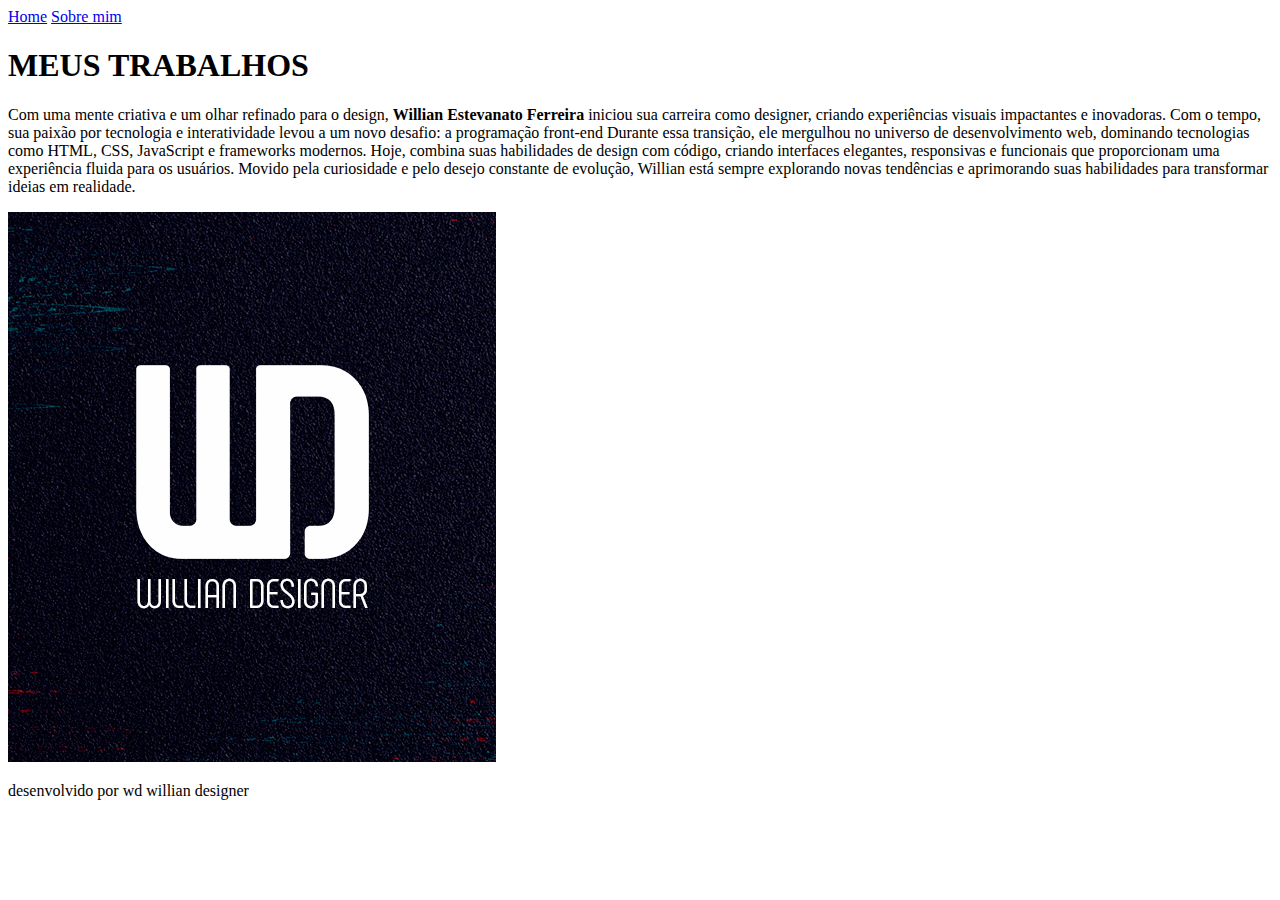
==== about.html @ c15db34f "Add files via upload" ====
<!DOCTYPE html>
<html lang="pt-br">
    <head>
        <meta charset="UTF-8"> 
        <meta http-equiv="X-UA-Compatible" content="IE=edge">
        <meta name="viewport" content="width=device-width, initial-scale=1.0">
        <title>Sobre mim</title>
        <link rel="stylesheet" href="./Estilos/style.css">
    </head>
    <body> 
        <header class="topo">
            <nav class="topo__menu">
                <a class="topo__menu__link" href="index.html">Home</a>
                <a class="topo__menu__link" href="about.html">Sobre mim</a>
     
            </nav>
        </header>
        <main class="apresentacao">
            <section class="apresentacao__conteudo">
                <h1 class="apresentacao__conteudo__titulo">MEUS TRABALHOS</h1>
                <P class="apresentacao__conteudo__texto">Com uma mente criativa e um olhar refinado para o design, <strong class="titulo-destaque">Willian Estevanato Ferreira </strong>iniciou sua carreira como designer, criando experiências visuais impactantes e inovadoras. Com o tempo, sua paixão por tecnologia e interatividade levou a um novo desafio: a programação front-end Durante essa transição, ele mergulhou no universo de desenvolvimento web, dominando tecnologias como HTML, CSS, JavaScript e frameworks modernos. Hoje, combina suas habilidades de design com código, criando interfaces elegantes, responsivas e funcionais que proporcionam uma experiência fluida para os usuários. Movido pela curiosidade e pelo desejo constante de evolução, Willian está sempre explorando novas tendências e aprimorando suas habilidades para transformar ideias em realidade.</P>
            </section>
            <img class="banner01" src="03.png" alt="Foto wd willian designer">


        </main>
        <footer class="rodape">
            <p>desenvolvido por wd willian designer</p>
        </footer>
     


    </body>
</html>
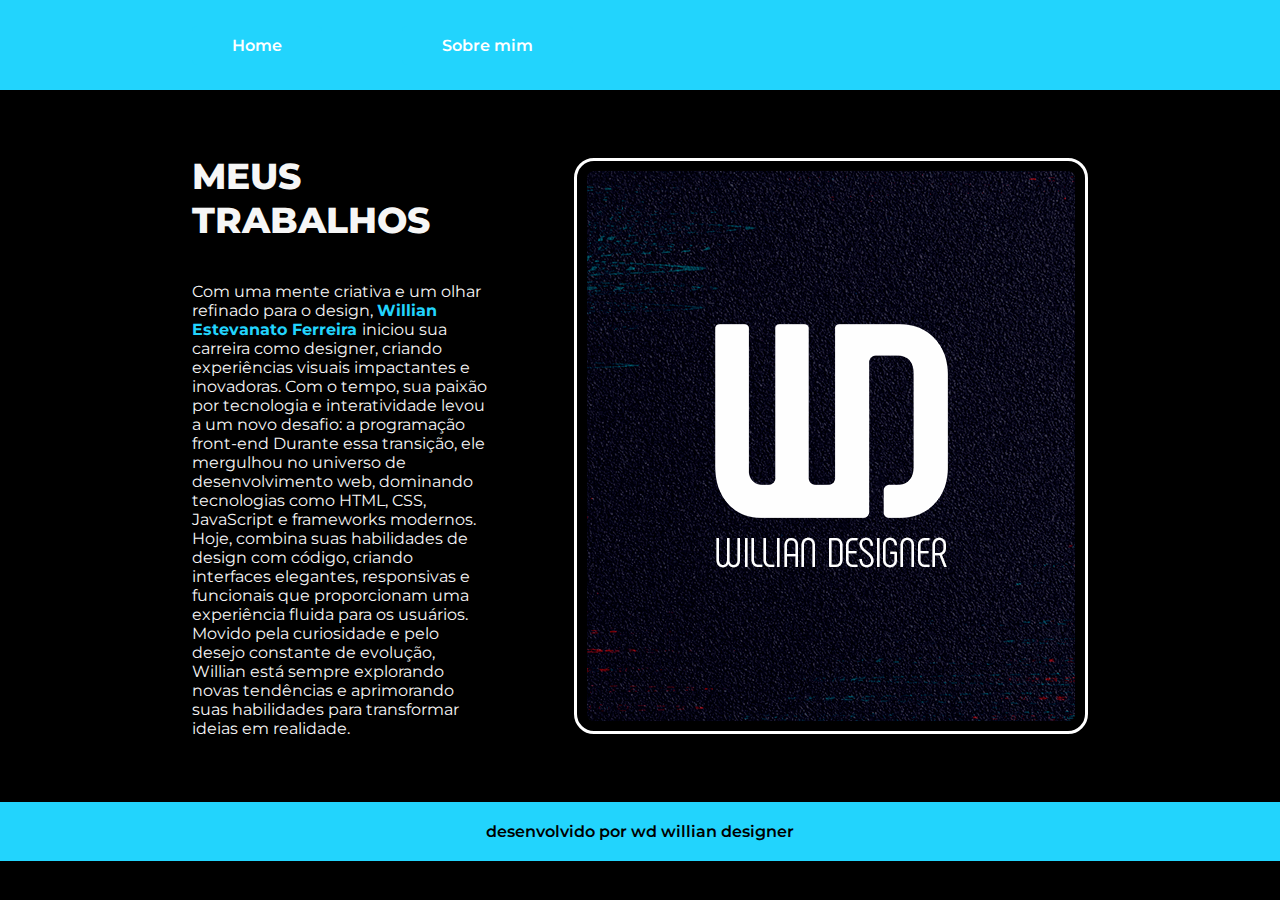
==== commit b7ff77ee: "Update about.html" ====
--- a/about.html
+++ b/about.html
@@ -5,7 +5,7 @@
         <meta http-equiv="X-UA-Compatible" content="IE=edge">
         <meta name="viewport" content="width=device-width, initial-scale=1.0">
         <title>Sobre mim</title>
-        <link rel="stylesheet" href="./Estilos/style.css">
+        <link rel="stylesheet" href="./style.css">
     </head>
     <body> 
         <header class="topo">
@@ -31,4 +31,4 @@
 
 
     </body>
-</html>+</html>
--- a/style.css
+++ b/style.css
@@ -0,0 +1,165 @@
+
+@import url('https://fonts.googleapis.com/css2?family=Montserrat:ital,wght@0,100..900;1,100..900&display=swap');
+
+:root {
+    --cor-primaria: #000000;
+    --cor-secundaria: #f6f6f6;
+    --cor-terciaria: #22D4FD;
+}
+
+* {
+    margin: 0;
+    padding: 0;
+}
+body{
+    background-color: #000000;
+    color: #F6F6F6;
+}
+
+.titulo-destaque {
+    color: #22D4FD;
+}
+.apresentacao {
+    padding: 5% 15%;
+    display: flex;
+    align-items: center;
+    justify-content: space-between;
+    gap: 82px;
+
+}
+
+.apresentacao__conteudo {
+    width: 50%;
+    display: flex;
+    flex-direction: column;
+    gap: 40px;
+}
+
+.apresentacao__conteudo__titulo {
+   font-size: 2.25rem; 
+   font-family: "Montserrat", serif;
+  font-optical-sizing: auto;
+  font-weight: 800;
+  font-style: normal;;
+}
+
+.apresentacao__conteudo__texto {
+    font-size: 1rem;
+    font-family: "Montserrat", serif;
+  font-optical-sizing: auto;
+  font-weight: 400;
+  font-style: normal;;
+ 
+}
+
+.apresentacao__links {
+
+    display: flex;
+    flex-direction: column;
+    align-items: center;
+    justify-content: space-between;
+    gap: 20px;
+    font-size: 1rem;
+    font-family: "Montserrat", serif;
+  font-optical-sizing: auto;
+  font-weight: 600;
+  font-style: normal;;
+}
+
+.apresentacao__links__link {
+    /* background-color: #22D4FD; */
+    display: flex;
+    justify-content: center;
+    gap: 16px;
+    width: 378px;
+    text-align: center;
+    border-radius: 16px;
+    font-size: 1.5rem;
+    font-family: "Montserrat", serif;
+    font-optical-sizing: auto;
+    font-weight: 600;
+    font-style: normal;
+    padding: 21.5px 0px;
+    text-decoration: none;
+    color: #ffffff;
+    border: 2px solid #22D4FD;
+    border-radius: 16px;
+  
+   
+}
+
+.apresentacao__links__link:hover {
+    background-color: rgb(0, 153, 255);
+    opacity: 1;
+    transform: scale(1.05)
+   
+
+}
+
+.banner01 {
+    width: 60%;
+    border-radius: 20px;
+    border: 3px solid rgb(255, 255, 255);
+    padding: 10px;
+}
+
+.banner01:hover {
+  opacity: 1;
+  transform: scale(1.1)
+
+}
+
+.rodape {
+
+    color: #000000;
+    background-color: #22D4FD;
+    font-size: 1rem;
+    font-family: "Montserrat", serif;
+    font-optical-sizing: auto;
+    font-weight: 600;
+    font-style: normal;
+    padding: 20px;
+    text-align: center;
+}
+
+.topo {
+    background-color: #22D4FD;
+    padding: 2% 2% 2% 15%;
+  
+
+}
+.topo__menu {
+    display: flex;
+    gap: 80px;
+}
+
+.topo__menu__link {
+    font-size: 1rem;
+    font-family: "Montserrat", serif;
+  font-optical-sizing: auto;
+  font-weight: 600;
+  font-style: normal;
+  color: #ffffff;
+  text-decoration: none;
+  background-color: #22D4FD;
+  border-radius: 5px;
+  padding: 10px 40px;
+
+}
+
+.topo__menu__link:hover {
+    background-color: #001224;
+    opacity: 1;
+    transform: scale(1.05)
+}
+
+@media (max-width: 1200px) {
+    .apresentacao {
+        flex-direction: column-reverse;
+        padding: 5%;
+        
+    }
+    .apresentacao__conteudo {
+        width: auto;
+    }
+}